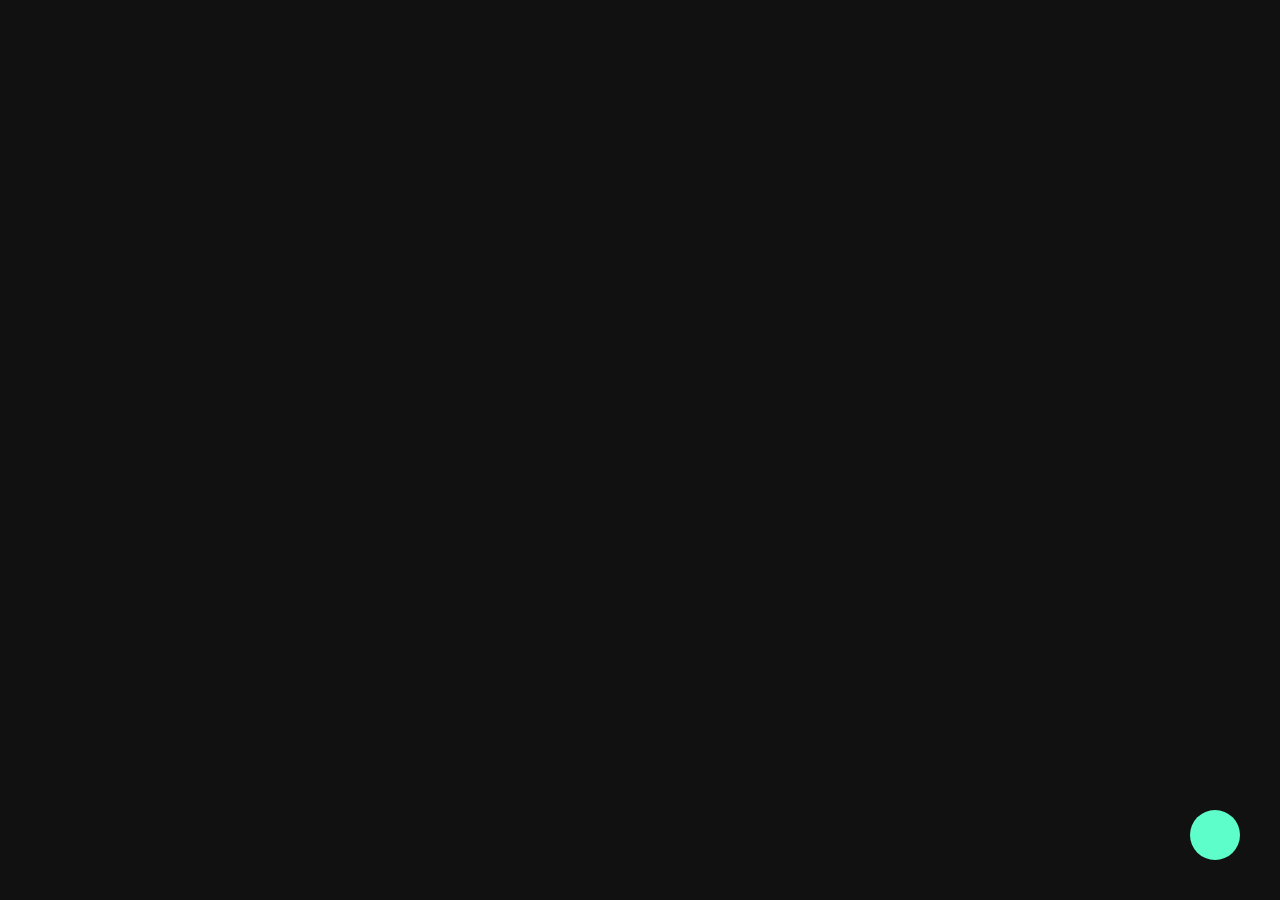
==== index.html @ 32b21a0e "Update index.html" ====
<!DOCTYPE html>
<html lang="en">
<head>
<meta charset="UTF-8">
<meta name="viewport" content="width=device-width, initial-scale=1.0">
<title>Minimal Interactive Widget</title>
<style>
  body {
    margin: 0;
    height: 100vh;
    display: flex;
    justify-content: flex-end;
    align-items: flex-end;
    background: #111; /* Dark background for contrast */
  }
  .widget-button {
    position: fixed;
    bottom: 40px;
    right: 40px;
    width: 50px;
    height: 50px;
    background-color: rgb(93, 254, 202);
    border-radius: 25px; /* Makes it pill-shaped */
    display: flex;
    justify-content: center;
    align-items: center;
    transition: background-color 0.3s ease;
    cursor: pointer;
  }
  .widget-button:hover {
    background-color: rgb(93, 124, 202); /* Hover state */
  }
  .widget-button:active {
    background-color: rgb(255, 0, 0); /* Active state */
  }
  .widget-icon {
    width: 24px;
    height: 24px;
    background-image: url('phone.svg'); /* Default state icon */
    background-size: cover;
  }
  .widget-button:hover .widget-icon {
    background-image: url('loader-2.svg'); /* Loading state icon */
  }
  .widget-button:active .widget-icon {
    background-image: url('phone-off.svg'); /* Active state icon */
  }
</style>
</head>
<body>
  <div class="widget-button">
    <div class="widget-icon"></div>
  </div>
</body>
</html>
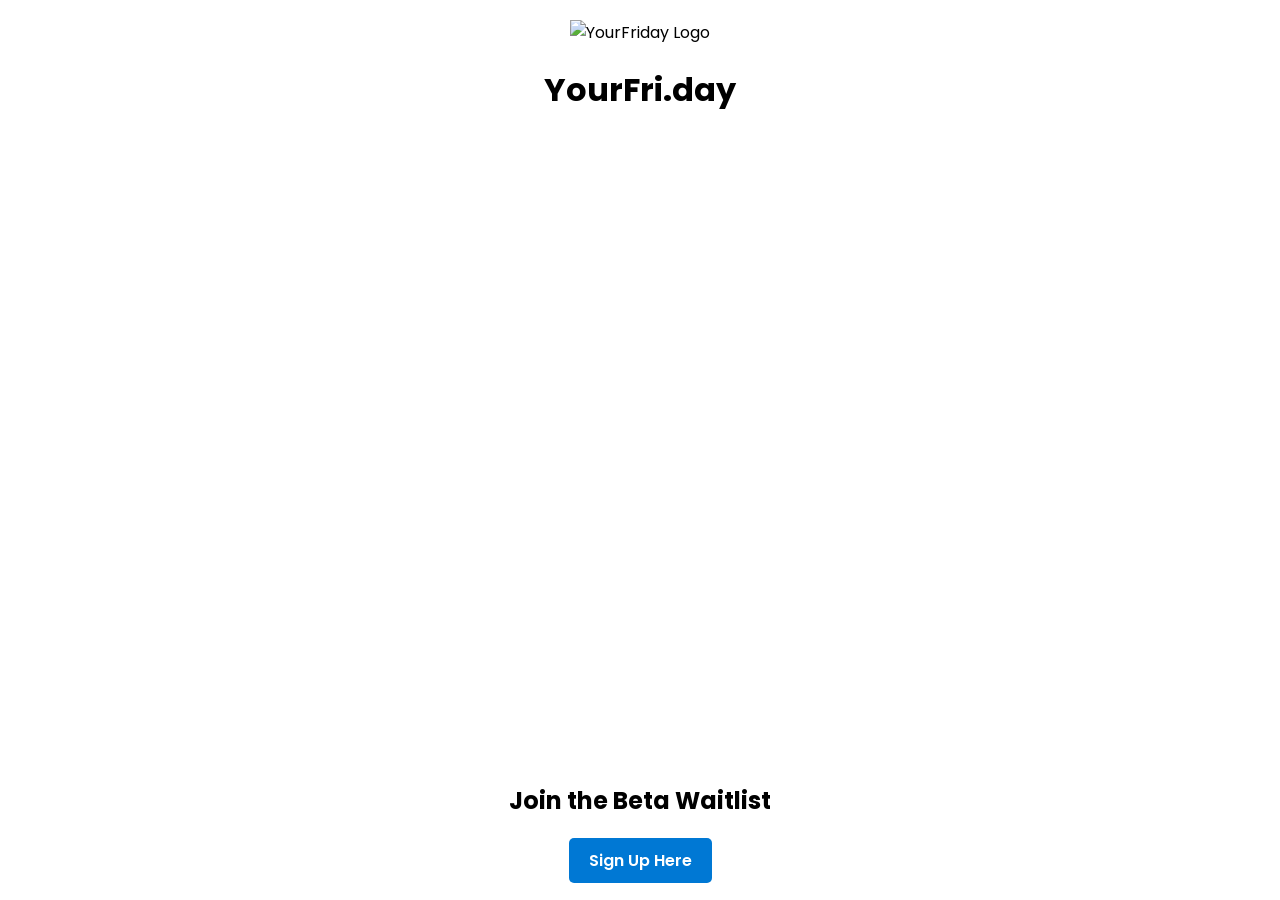
==== commit ae1abc68: "Update index.html" ====
--- a/index.html
+++ b/index.html
@@ -1,55 +1,55 @@
 <!DOCTYPE html>
 <html lang="en">
 <head>
-<meta charset="UTF-8">
-<meta name="viewport" content="width=device-width, initial-scale=1.0">
-<title>Minimal Interactive Widget</title>
-<style>
-  body {
-    margin: 0;
-    height: 100vh;
-    display: flex;
-    justify-content: flex-end;
-    align-items: flex-end;
-    background: #111; /* Dark background for contrast */
-  }
-  .widget-button {
-    position: fixed;
-    bottom: 40px;
-    right: 40px;
-    width: 50px;
-    height: 50px;
-    background-color: rgb(93, 254, 202);
-    border-radius: 25px; /* Makes it pill-shaped */
-    display: flex;
-    justify-content: center;
-    align-items: center;
-    transition: background-color 0.3s ease;
-    cursor: pointer;
-  }
-  .widget-button:hover {
-    background-color: rgb(93, 124, 202); /* Hover state */
-  }
-  .widget-button:active {
-    background-color: rgb(255, 0, 0); /* Active state */
-  }
-  .widget-icon {
-    width: 24px;
-    height: 24px;
-    background-image: url('phone.svg'); /* Default state icon */
-    background-size: cover;
-  }
-  .widget-button:hover .widget-icon {
-    background-image: url('loader-2.svg'); /* Loading state icon */
-  }
-  .widget-button:active .widget-icon {
-    background-image: url('phone-off.svg'); /* Active state icon */
-  }
-</style>
+    <meta charset="UTF-8">
+    <meta name="viewport" content="width=device-width, initial-scale=1.0">
+    <title>YourFriday Landing Page</title>
+    <link href="https://fonts.googleapis.com/css2?family=Poppins:wght@400;600&display=swap" rel="stylesheet">
+    <style>
+        /* Add your CSS styling here */
+        body {
+            font-family: 'Poppins', sans-serif;
+            margin: 0;
+            padding: 0;
+            box-sizing: border-box;
+        }
+        .header {
+            text-align: center;
+            padding: 20px;
+        }
+        iframe {
+            width: 100%;
+            height: 600px; /* Adjust height as needed */
+            border: none;
+        }
+        .waitlist-link {
+            text-align: center;
+            margin-top: 20px;
+        }
+        .waitlist-link a {
+            display: inline-block;
+            background-color: #0078D4; /* Microsoft blue, adjust as needed */
+            color: white;
+            padding: 10px 20px;
+            text-decoration: none;
+            border-radius: 5px;
+            font-weight: 600;
+        }
+    </style>
 </head>
 <body>
-  <div class="widget-button">
-    <div class="widget-icon"></div>
-  </div>
+
+<div class="header">
+    <img src="/path/to/yourfriday_logo.png" alt="YourFriday Logo">
+    <h1>YourFri.day</h1>
+</div>
+
+<iframe src="https://vapi.ai?demo=true&shareKey=bbf0848e-aadc-43b8-b991-c269fdaa39b7&assistantId=b95a240f-c040-4cfd-9033-980c366531fa" title="YourFriday Demo"></iframe>
+
+<div class="waitlist-link">
+    <h2>Join the Beta Waitlist</h2>
+    <a href="https://forms.office.com/r/jWXA9CvUuL" target="_blank">Sign Up Here</a>
+</div>
+
 </body>
 </html>
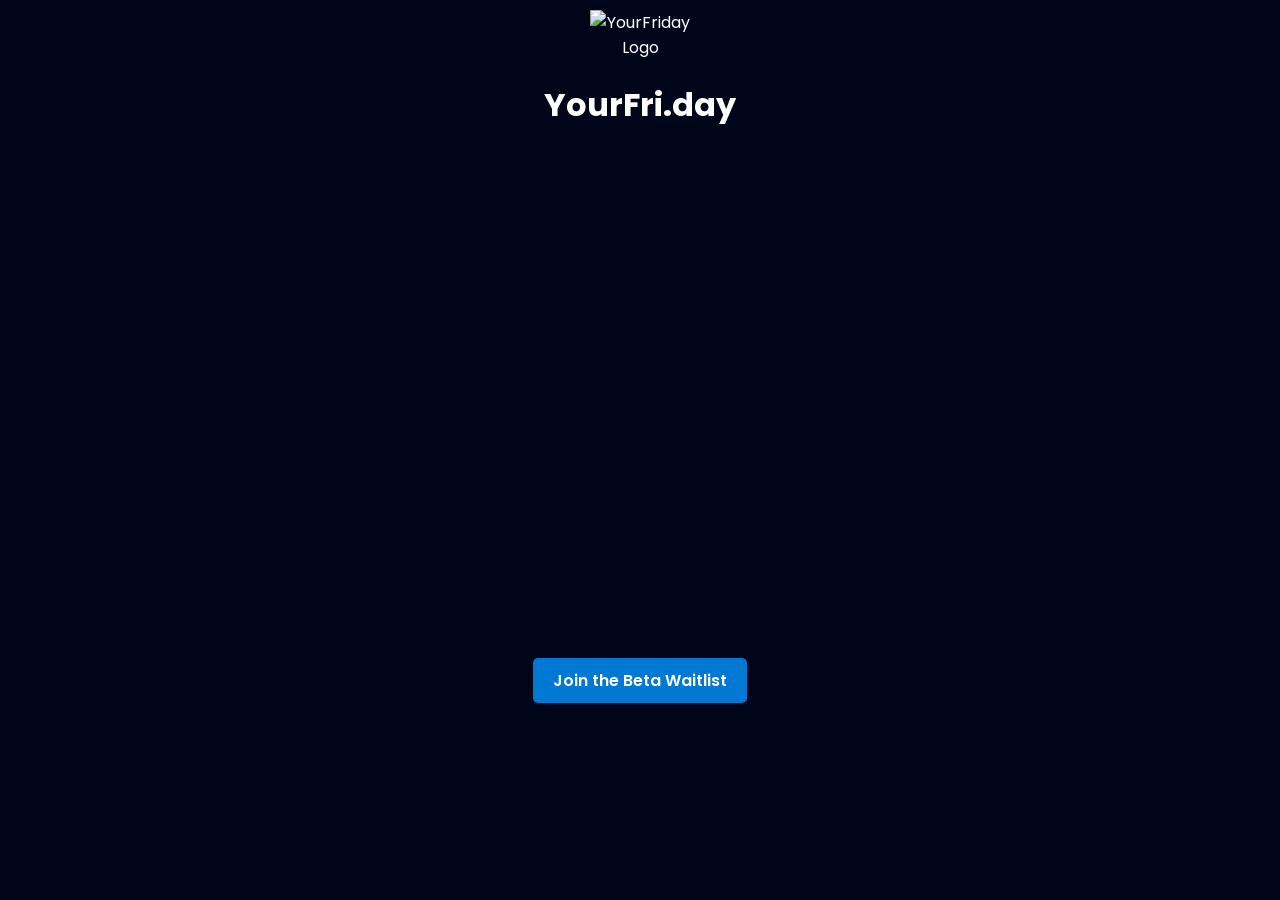
==== commit dca3a5ee: "Update index.html" ====
--- a/index.html
+++ b/index.html
@@ -12,19 +12,23 @@
             margin: 0;
             padding: 0;
             box-sizing: border-box;
+            background-color: #00061a; /* Dark background */
+            color: #ffffff; /* Ensuring text is visible on the dark background */
         }
         .header {
             text-align: center;
-            padding: 20px;
+            padding: 10px; /* Reduced padding for a tighter header */
+            margin-bottom: 20px; /* Adjusted space for visual separation */
         }
         iframe {
             width: 100%;
-            height: 600px; /* Adjust height as needed */
+            height: 50vh; /* Adjust iframe height to maintain visibility of the waitlist link */
             border: none;
+            max-height: 600px; /* Ensures iframe is not too tall on larger screens */
         }
         .waitlist-link {
             text-align: center;
-            margin-top: 20px;
+            padding: 20px 0; /* Ensures this section is visibly separated but still within view */
         }
         .waitlist-link a {
             display: inline-block;
@@ -40,15 +44,14 @@
 <body>
 
 <div class="header">
-    <img src="/path/to/yourfriday_logo.png" alt="YourFriday Logo">
+    <img src="yourfriday_logo.png" alt="YourFriday Logo" style="max-width: 100px; height: auto;"> <!-- Adjust logo size for tighter header -->
     <h1>YourFri.day</h1>
 </div>
 
 <iframe src="https://vapi.ai?demo=true&shareKey=bbf0848e-aadc-43b8-b991-c269fdaa39b7&assistantId=b95a240f-c040-4cfd-9033-980c366531fa" title="YourFriday Demo"></iframe>
 
 <div class="waitlist-link">
-    <h2>Join the Beta Waitlist</h2>
-    <a href="https://forms.office.com/r/jWXA9CvUuL" target="_blank">Sign Up Here</a>
+    <a href="https://forms.office.com/r/jWXA9CvUuL" target="_blank">Join the Beta Waitlist</a>
 </div>
 
 </body>
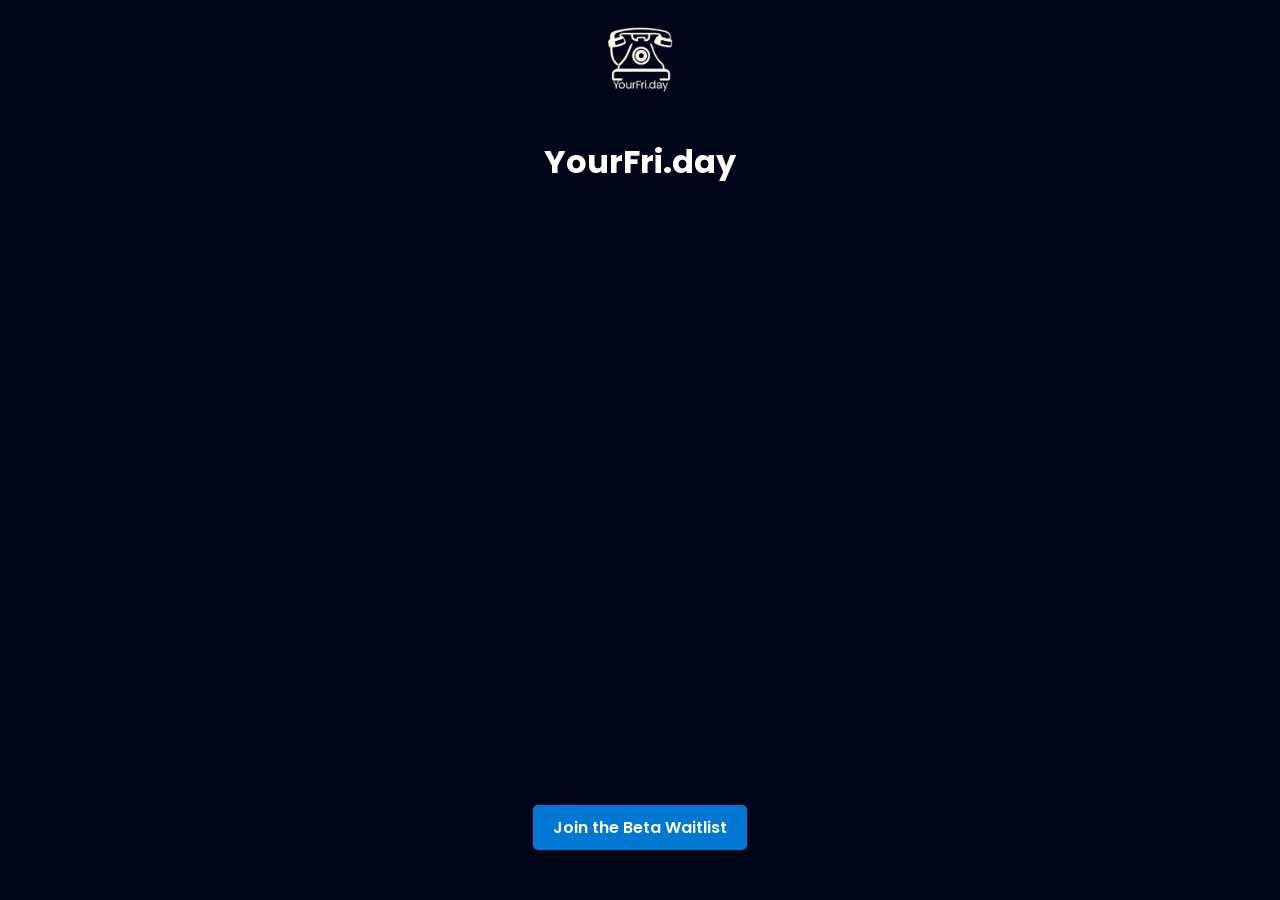
==== commit d5fae5f6: "Update index.html" ====
--- a/index.html
+++ b/index.html
@@ -6,39 +6,47 @@
     <title>YourFriday Landing Page</title>
     <link href="https://fonts.googleapis.com/css2?family=Poppins:wght@400;600&display=swap" rel="stylesheet">
     <style>
-        /* Add your CSS styling here */
-        body {
-            font-family: 'Poppins', sans-serif;
-            margin: 0;
-            padding: 0;
-            box-sizing: border-box;
-            background-color: #00061a; /* Dark background */
-            color: #ffffff; /* Ensuring text is visible on the dark background */
+    /* Add your CSS styling here */
+    body {
+        font-family: 'Poppins', sans-serif;
+        margin: 0;
+        padding: 0;
+        box-sizing: border-box;
+        background-color: #00061a; /* Dark background */
+        color: #ffffff; /* Ensuring text is visible on the dark background */
+    }
+    .header {
+        text-align: center;
+        padding: 10px; /* Reduced padding for a tighter header */
+        margin-bottom: 20px; /* Adjusted space for visual separation */
+    }
+    iframe {
+        width: 100%;
+        height: 50vh;
+        border: none;
+        max-height: 600px; /* Ensures iframe is not too tall on larger screens */
+    }
+    /* Adjustments for desktop screens */
+    @media (min-width: 768px) {
+        iframe {
+            margin: 0 25%; /* Adds 25% margin to left and right on desktop */
+            height: 60vh; /* Adjust the height as needed */
+            max-width: 50%; /* Limits the maximum width to maintain aspect ratio */
         }
-        .header {
-            text-align: center;
-            padding: 10px; /* Reduced padding for a tighter header */
-            margin-bottom: 20px; /* Adjusted space for visual separation */
-        }
-        iframe {
-            width: 100%;
-            height: 50vh; /* Adjust iframe height to maintain visibility of the waitlist link */
-            border: none;
-            max-height: 600px; /* Ensures iframe is not too tall on larger screens */
-        }
-        .waitlist-link {
-            text-align: center;
-            padding: 20px 0; /* Ensures this section is visibly separated but still within view */
-        }
-        .waitlist-link a {
-            display: inline-block;
-            background-color: #0078D4; /* Microsoft blue, adjust as needed */
-            color: white;
-            padding: 10px 20px;
-            text-decoration: none;
-            border-radius: 5px;
-            font-weight: 600;
-        }
+    }
+    .waitlist-link {
+        text-align: center;
+        padding: 20px 0; /* Ensures this section is visibly separated but still within view */
+    }
+    .waitlist-link a {
+        display: inline-block;
+        background-color: #0078D4; /* Microsoft blue, adjust as needed */
+        color: white;
+        padding: 10px 20px;
+        text-decoration: none;
+        border-radius: 5px;
+        font-weight: 600;
+    }
     </style>
 </head>
 <body>
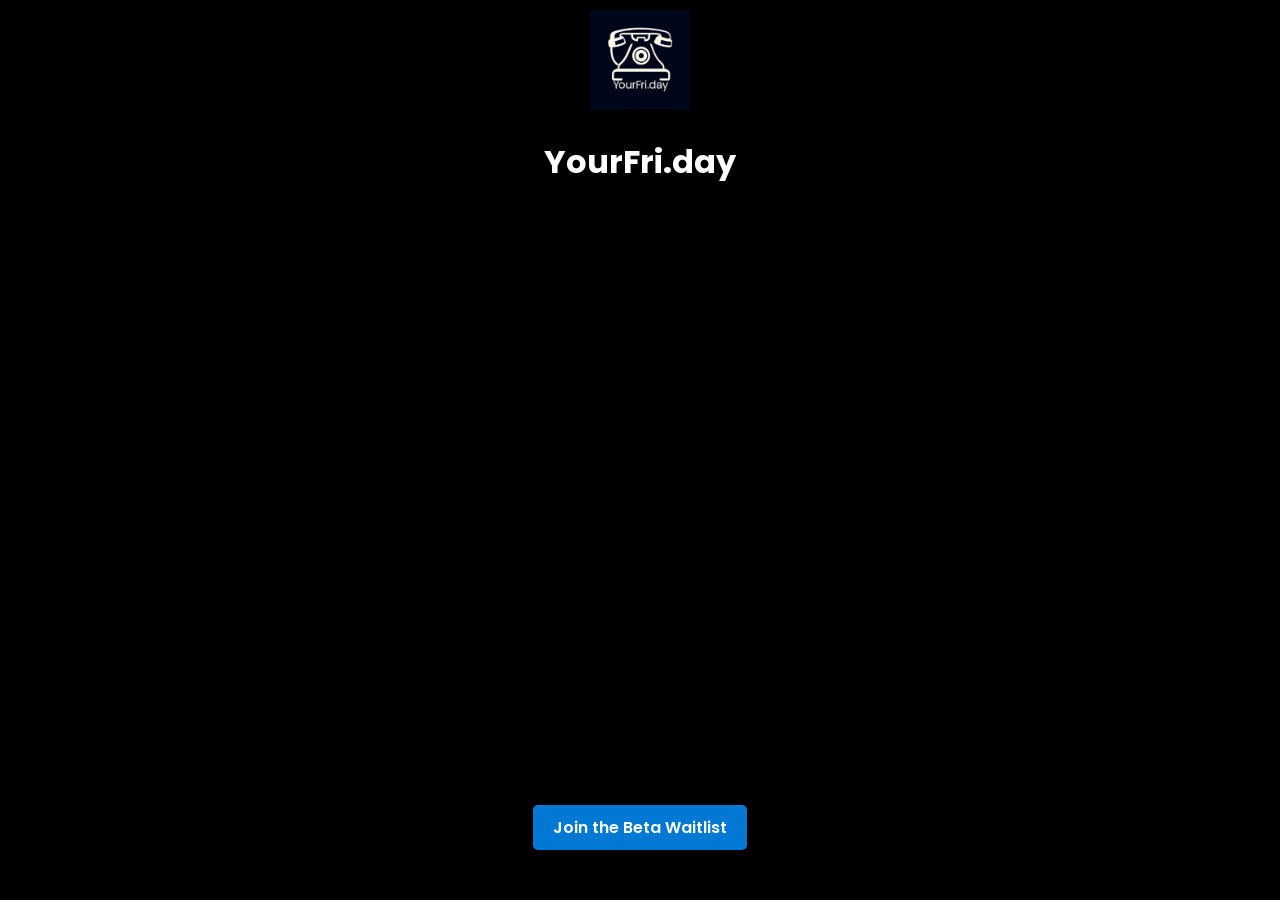
==== commit 63f0ed3a: "Update index.html" ====
--- a/index.html
+++ b/index.html
@@ -12,7 +12,7 @@
         margin: 0;
         padding: 0;
         box-sizing: border-box;
-        background-color: #00061a; /* Dark background */
+        background-color: #000000; /* Dark background */
         color: #ffffff; /* Ensuring text is visible on the dark background */
     }
     .header {
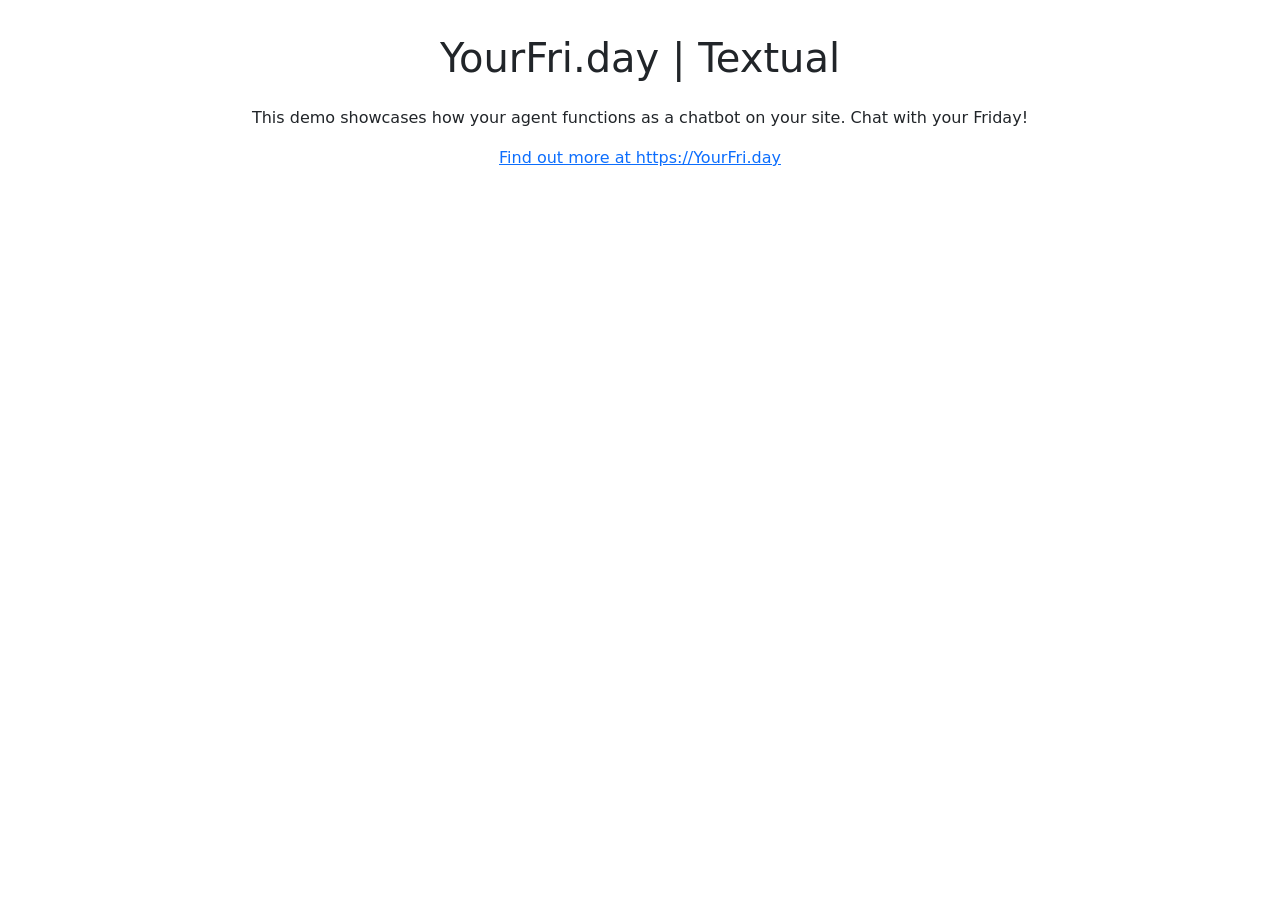
==== commit 19c4ebf8: "Update index.html" ====
--- a/index.html
+++ b/index.html
@@ -1,66 +1,72 @@
 <!DOCTYPE html>
 <html lang="en">
 <head>
-    <meta charset="UTF-8">
-    <meta name="viewport" content="width=device-width, initial-scale=1.0">
-    <title>YourFriday Landing Page</title>
-    <link href="https://fonts.googleapis.com/css2?family=Poppins:wght@400;600&display=swap" rel="stylesheet">
-    <style>
-    /* Add your CSS styling here */
-    body {
-        font-family: 'Poppins', sans-serif;
-        margin: 0;
-        padding: 0;
-        box-sizing: border-box;
-        background-color: #000000; /* Dark background */
-        color: #ffffff; /* Ensuring text is visible on the dark background */
-    }
-    .header {
-        text-align: center;
-        padding: 10px; /* Reduced padding for a tighter header */
-        margin-bottom: 20px; /* Adjusted space for visual separation */
-    }
-    iframe {
-        width: 100%;
-        height: 50vh;
-        border: none;
-        max-height: 600px; /* Ensures iframe is not too tall on larger screens */
-    }
-    /* Adjustments for desktop screens */
-    @media (min-width: 768px) {
-        iframe {
-            margin: 0 25%; /* Adds 25% margin to left and right on desktop */
-            height: 60vh; /* Adjust the height as needed */
-            max-width: 50%; /* Limits the maximum width to maintain aspect ratio */
-        }
-    }
-    .waitlist-link {
-        text-align: center;
-        padding: 20px 0; /* Ensures this section is visibly separated but still within view */
-    }
-    .waitlist-link a {
-        display: inline-block;
-        background-color: #0078D4; /* Microsoft blue, adjust as needed */
-        color: white;
-        padding: 10px 20px;
-        text-decoration: none;
-        border-radius: 5px;
-        font-weight: 600;
-    }
-    </style>
+  <title>YourFri.day Textual Demo</title>
+  <meta charset="utf-8">
+  <meta name="viewport" content="width=device-width, initial-scale=1">
+  
+  <!-- Optimized Order of Stylesheets and Scripts for Performance -->
+  <!-- Bootstrap CSS -->
+  <link href="https://cdn.jsdelivr.net/npm/bootstrap@5.3.0/dist/css/bootstrap.min.css" rel="stylesheet" crossorigin="anonymous">
+  
+  <!-- Font Awesome -->
+  <link href="https://cdnjs.cloudflare.com/ajax/libs/font-awesome/6.0.0/css/all.min.css" rel="stylesheet">
+  
+  <!-- Google Fonts -->
+  <link href="https://fonts.googleapis.com/css?family=Poppins:300,400,500,700&display=swap" rel="stylesheet">
+  
+  <!-- MDB -->
+  <link href="https://cdnjs.cloudflare.com/ajax/libs/mdb-ui-kit/6.4.0/mdb.min.css" rel="stylesheet">
+  <link href="https://cdn.jsdelivr.net/npm/bootstrap-icons@1.9.1/font/bootstrap-icons.css" rel="stylesheet">
+
+  <!-- Custom CSS -->
+  <link href="chatbot.css" rel="stylesheet">
+
+  <!-- Dialogflow Messenger CSS -->
+  <link rel="stylesheet" href="https://www.gstatic.com/dialogflow-console/fast/df-messenger/prod/v1/themes/df-messenger-default.css">
+
 </head>
 <body>
+  <div id="top-container">
+    <center>
+      <img src="" alt="" style="height: 100px; width: auto;">
+      <h1 class="mb-4">YourFri.day | Textual</h1>
+      <p>This demo showcases how your agent functions as a chatbot on your site. Chat with your Friday!</p>
+      <p><a href="https://YourFri.day">Find out more at https://YourFri.day</a></p>
+    </center>
+  </div>
 
-<div class="header">
-    <img src="yourfriday_logo.png" alt="YourFriday Logo" style="max-width: 100px; height: auto;"> <!-- Adjust logo size for tighter header -->
-    <h1>YourFri.day</h1>
-</div>
+  <!-- Bootstrap and MDB Scripts -->
+  <script src="https://code.jquery.com/jquery-3.3.1.slim.min.js" crossorigin="anonymous"></script>
+  <script src="https://cdn.jsdelivr.net/npm/popper.js@1.14.7/dist/umd/popper.min.js" crossorigin="anonymous"></script>
+  <script src="https://cdn.jsdelivr.net/npm/bootstrap@5.3.0/dist/js/bootstrap.bundle.min.js" crossorigin="anonymous"></script>
+  <script type="text/javascript" src="https://cdnjs.cloudflare.com/ajax/libs/mdb-ui-kit/6.4.0/mdb.min.js"></script>
 
-<iframe src="https://vapi.ai?demo=true&shareKey=bbf0848e-aadc-43b8-b991-c269fdaa39b7&assistantId=b95a240f-c040-4cfd-9033-980c366531fa" title="YourFriday Demo"></iframe>
+  <!-- Dialogflow Messenger Script -->
+  <script src="https://www.gstatic.com/dialogflow-console/fast/df-messenger/prod/v1/df-messenger.js"></script>
 
-<div class="waitlist-link">
-    <a href="https://forms.office.com/r/jWXA9CvUuL" target="_blank">Join the Beta Waitlist</a>
-</div>
+  <!-- Dialogflow Messenger Widget -->
+  <df-messenger
+    location="us-central1"
+    project-id="nebula-whisper"
+    agent-id="d9edbf78-bd4c-406a-a576-403f7a12c779"
+    language-code="en"
+    allow-feedback="all">
+    <df-messenger-chat-bubble
+      chat-title="NebulaWhipserer">
+    </df-messenger-chat-bubble>
+  </df-messenger>
+  <style>
+    df-messenger {
+      z-index: 999;
+      position: fixed;
+      bottom: 16px;
+      right: 16px;
+    }
+  </style>
+
+  <!-- Custom Script -->
+  <script async src="https://app.agent4.ai/chatjs/ZmUyNjljNTQtNzlkNS0xMWVlLWE3YTgtMGE1OGE5ZmVhYzAy/"></script>
 
 </body>
 </html>
--- a/chatbot.css
+++ b/chatbot.css
@@ -0,0 +1,92 @@
+/* Anchors the chat container to the bottom and centers it horizontally */
+#chat-container {
+    position: fixed; /* Keep it fixed within the viewport */
+    top: 150px; /* Space from the top, adjust as needed */
+    bottom: 25px; /* 25px from the bottom */
+    left: 50%; /* Center horizontally */
+    transform: translateX(-50%); /* Centering adjustment */
+    width: 60%; /* Width relative to the viewport */
+    max-height: calc(100vh - 50px); /* Adjusted max-height to reduce the container size */
+    display: flex;
+    flex-direction: column;
+    justify-content: flex-end;
+    background: rgba(0, 0, 0, 0.8); /* Semi-transparent background */
+    padding: 0 25px 25px 25px; /* Padding 25px from the bottom */
+    box-sizing: border-box;
+    overflow-y: auto; /* Allows scrolling */
+}
+
+@media (max-width: 800px) {
+    #chat-container {
+        top: 10%; /* Adjusted for narrow screens */
+    }
+}
+
+@media (max-width: 600px) {
+    #chat-container {
+        top: 150px; /* Adjusted for very narrow screens */
+    }
+}
+
+@media (max-height: 500px) {
+    #chat-container {
+        top: 100px; /* Adjusted for short screens */
+    }
+}
+
+#chat-output {
+    flex-grow: 1; /* Allows chat-output to fill the space */
+    overflow-y: auto; /* Ensures scrollability */
+    margin-bottom: 75px; /* Space for chat-input, adjusted from 10px */
+}
+
+
+/* Style the chat input and send button to be at the bottom */
+#chat-input-wrapper {
+    position: absolute; /* Positioned absolutely within the chat-container */
+    bottom: 0; /* Bottom of the chat-container */
+    left: 0; /* Aligns with the left of the chat-container */
+    right: 0; /* Aligns with the right of the chat-container */
+    padding: 10px; /* Padding inside the input wrapper */
+    display: flex;
+    align-items: center; /* Align items vertically */
+}
+
+
+/* Expand the input field to take available horizontal space */
+#chat-input {
+    flex-grow: 1; /* Allows input to take available space */
+    margin-right: 10px; /* Space between the input and the button */
+    padding: 10px; /* Padding inside the input field */
+}
+
+
+/* Style the send button */
+#send-btn {
+    padding: 10px 20px; /* Padding inside the button to match input field's height */
+}
+
+/* Additional styles for scrollbar aesthetics (optional) */
+#chat-output::-webkit-scrollbar {
+    width: 8px;
+}
+
+#chat-output::-webkit-scrollbar-thumb {
+    background: #555;
+    border-radius: 4px;
+}
+
+#chat-output::-webkit-scrollbar-track {
+    background: #333;
+}
+
+
+/* Style for the top container */
+#top-container {
+    display: flex;
+    flex-direction: column;
+    align-items: center; /* Centers the child elements horizontally */
+    justify-content: center; /* Centers the child elements vertically */
+    text-align: center; /* Centers the text inside the elements */
+    padding-top: 10px; /* Add padding to ensure content is not covered */
+}
